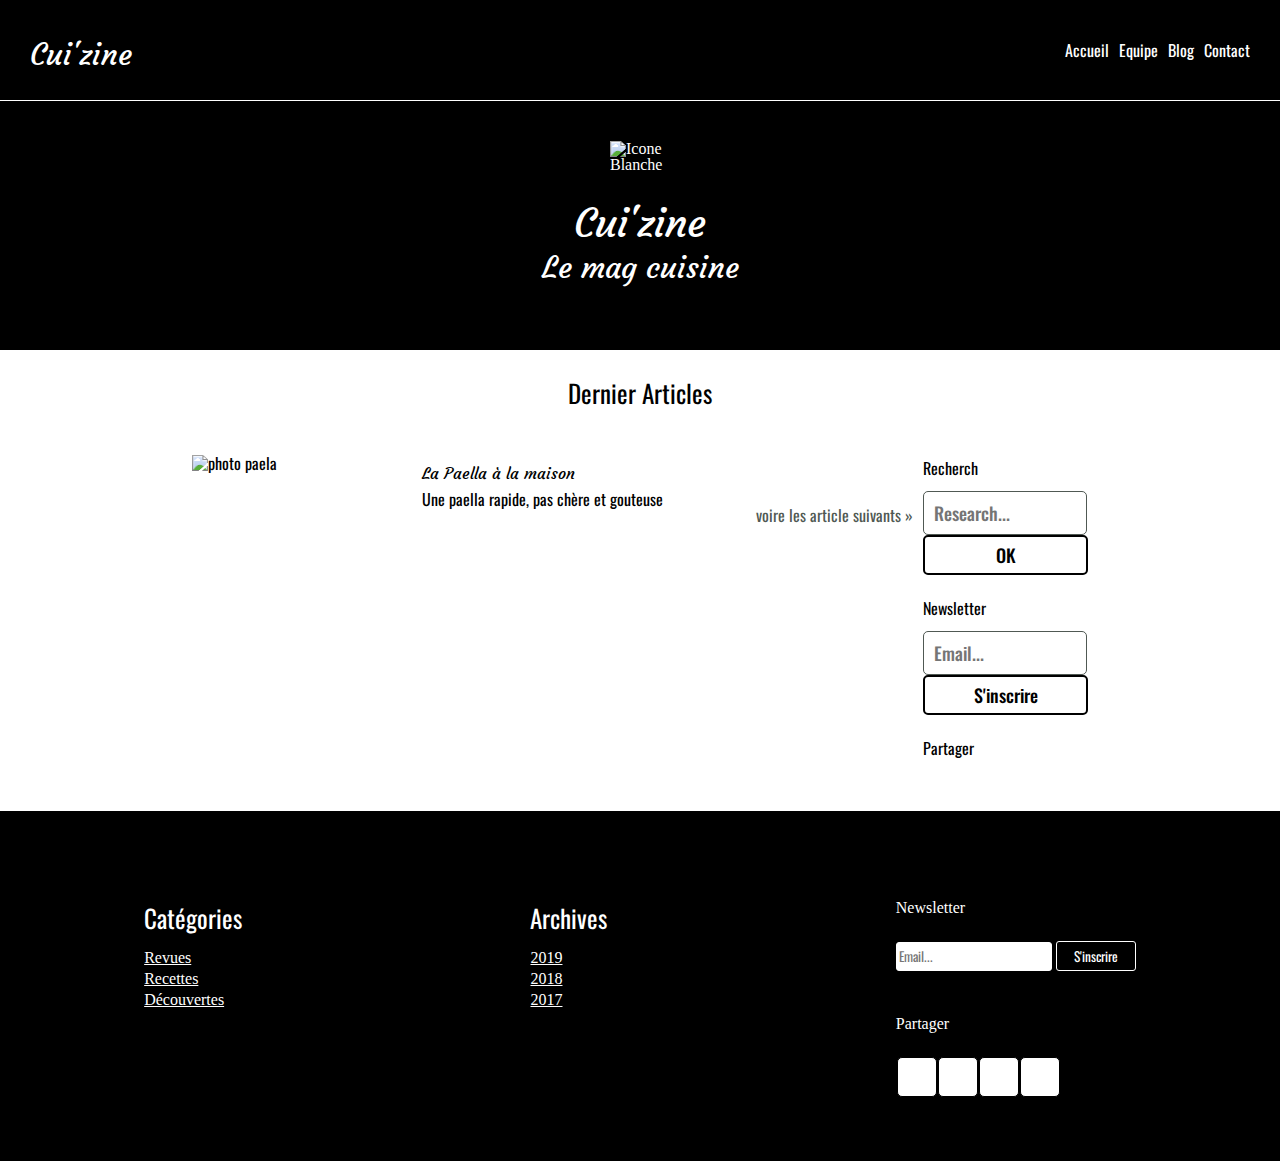
==== pages/bonus.html @ 5709b70f "virst version of the page page-2 called bonus" ====
<!DOCTYPE html>
<html lang="en">

<head>
    <meta charset="UTF-8">
    <meta http-equiv="X-UA-Compatible" content="IE=edge">
    <meta name="viewport" content="width=device-width, initial-scale=1.0">
    <link rel="stylesheet" href="../css/main.css">
    <link rel="stylesheet" href="../css/bonus.css">
    <link rel="preconnect" href="https://fonts.googleapis.com">
    <link rel="preconnect" href="https://fonts.gstatic.com" crossorigin>
    <link href="https://fonts.googleapis.com/css2?family=Courgette&family=Oswald:wght@200;400&display=swap"
        rel="stylesheet">
    <script src="https://kit.fontawesome.com/6752a0213c.js" crossorigin="anonymous"></script>
    <title>Bonus</title>
</head>

<body>
    <header>
        <nav>
            <a href="index.html">
                <h2>Cui'zine</h2>
            </a>
            <img class="burger-menu" src="../img/burger-menu.png">
            <ul class="navbar-header">
                <img class="burger-menu" src="../img/burger-menu.png">
                <ul nav>
                    <li><a href="../pages/index.html">
                            <p>Accueil</p>
                        </a></li>
                    <li><a href="../pages/team.html">
                            <p>Equipe</p>
                        </a></li>
                    <li><a href="../pages/post.html">
                            <p>Blog</p>
                        </a></li>
                    <li><a href="../pages/contact.html">
                            <p>Contact</p>
                        </a></li>
                </ul>
        </nav>
        <img class="logo-header" src="../img/logo_square_white.png" alt="Icone Blanche">
        <h1>Cui'zine</h1>
        <h2>Le mag cuisine</h2>
    </header>
    <main>
        <h4>Dernier Articles</h4>
        <div class="container-bonus">
            <section>

                <article>
                    <img src="../img/recipes/paella/paella-small.jpg" alt="photo paela" class="paella-last">
                    <div>
                        <h5>La Paella à la maison</h5>
                        <p>Une paella rapide, pas chère et gouteuse</p>
                    </div>
                </article>
                <a href="#" class="bonus-link">voire les article suivants »</a>
            </section>
            <aside>
                <div class="research">
                    <h6>Recherch</h6>
                    <input type="research" name="research" id="research" placeholder="Research..." class="enter">
                    <button class="btn-enter">OK</button>
                    <h6>Newsletter</h6>
                    <input type="email" name="email" id="research" placeholder="Email..." class="enter">
                    <button class="btn-enter">S'inscrire</button>
                </div>
                <div class="partager">
                    <h6>Partager</h6>
                    <div class="team-icons">
                        <a href="#"><i class="fa-brands fa-facebook-square icon"></i></a>
                        <a href="#"><i class="fa-brands fa-instagram icon"></i></a>
                        <a href="#"><i class="fa-brands fa-youtube icon"></i></a>
                        <a href="#"><i class="fa-brands fa-twitter icon"></i></a>

                    </div>
                </div>

            </aside>
        </div>
    </main>


    <footer>
        <nav class="footer-nav">
            <h4>Catégories</h4>
            <a href="#">Revues</a>
            <a href="#">Recettes</a>
            <a href="#">Découvertes</a>
        </nav>
        <nav class="footer-nav">
            <h4>Archives</h4>
            <a href="#">2019</a>
            <a href="#">2018</a>
            <a href="#">2017</a>
        </nav>
        <div class="box-contact">
            <h6>Newsletter</h6>
            <div class="mail">
                <input type="text" name="text" id="text-footer" placeholder="Email...">
                <button>S'inscrire</button>
            </div>
            <h6>Partager</h6>
            <nav class="footer-icons">
                <button class="back-icons"><a href="#"><i class="fa-brands fa-facebook-square"></i></a></button>
                <button class="back-icons"><a href="#"><i class="fa-brands fa-instagram"></i></a></button>
                <button class="back-icons"><a href="#"><i class="fa-brands fa-youtube-square"></i></a></button>
                <button class="back-icons"><a href="#"><i class="fa-brands fa-twitter"></i></a></button>
            </nav>
        </div>

    </footer>
</body>

</html>
---- css/main.css ----
/* RESET CSS */

html,
body,
div,
span,
applet,
object,
iframe,
h1,
h2,
h3,
h4,
h5,
h6,
p,
blockquote,
pre,
a,
abbr,
acronym,
address,
big,
cite,
code,
del,
dfn,
em,
img,
ins,
kbd,
q,
s,
samp,
small,
strike,
strong,
sub,
sup,
tt,
var,
b,
u,
i,
center,
dl,
dt,
dd,
ol,
ul,
li,
fieldset,
form,
label,
legend,
table,
caption,
tbody,
tfoot,
thead,
tr,
th,
td,
article,
aside,
canvas,
details,
embed,
figure,
figcaption,
footer,
header,
hgroup,
menu,
nav,
output,
ruby,
section,
summary,
time,
mark,
audio,
video {
    margin: 0;
    padding: 0;
    border: 0;
    font-size: 100%;
    font: inherit;
    vertical-align: baseline;
}

/* HTML5 display-role reset for older browsers */
article,
aside,
details,
figcaption,
figure,
footer,
header,
hgroup,
menu,
nav,
section {
    display: block;
}

body {
    line-height: 1;
}

ol,
ul {
    list-style: none;
}

blockquote,
q {
    quotes: none;
}

blockquote:before,
blockquote:after,
q:before,
q:after {
    content: '';
    content: none;
}

table {
    border-collapse: collapse;
    border-spacing: 0;
}



/* FONTS */
* {
    font-family: 'Courgette', cursive;
    font-family: 'Oswald', sans-serif;
}

h1 {
    font-family: courgette;
    font-size: 40px;
}

h2 {
    font-family: courgette;
    font-size: 20px;
}

h3 {
    font-family: oswald;
    font-size: 25px;
}

h4 {
    font-family: courgette;
    font-size: 25px;
}

h5 {
    font-family: courgette;

}

p {
    font-family: oswald;
}

/* Header */

header {
    color: #ffffff;
    height: 350px;
    background-color: black;


}

header nav {
    display: flex;
    flex-direction: row;
    align-items: center;
    justify-content: space-between;
    border-bottom: solid 1px #ffffff;
    padding: 30px;


}

header nav ul {
    display: flex;
    flex-direction: row;
    gap: 10px;
}

header h1 {
    text-align: center;
    margin-top: 30px;
}

header h2 {
    text-align: center;
    margin-top: 10px;
    font-size: 30px;
}

.burger-menu {
    display: none;
}

.logo-header {
    display: block;
    width: 60px;
    margin-left: auto;
    margin-right: auto;
    margin-top: 40px;

}

header a {
    text-decoration: none;
    color: #ffffff;
}



/* Footer */

footer {
    width: 100%;
    padding: 5% 0 5% 0;
    background-color: #000000;
    display: flex;
    color: white;
    justify-content: space-around;
}

.box-contact {
    display: flex;
    flex-direction: column;
}

.footer-nav {
    display: flex;
    flex-direction: column;
}

footer h4 {
    margin-bottom: 20px;
}

footer nav a {
    margin-bottom: 5px;
    color: #ffffff;
}

.mail input {
    background-color: #ffffff;
    border: 1px solid #ffffff;
    border-radius: 3px;
    width: 150px;
    height: 25px;
    margin-top: 10px;
}

.mail button {
    width: 80px;
    height: 30px;
    background-color: transparent;
    border: 1px solid #ffffff;
    color: #ffffff;
    border-radius: 3px;
    margin: 10px 0 20px 0;
}

.footer-icons {
    display: flex;
}

.footer-icons i {
    font-size: 30px;
    color: black;

}

.back-icons {
    width: 40px;
    height: 40px;
    background-color: #ffffff;
    border: 1px solid black;
    border-radius: 5px;
    margin: 10px 0 0 1px;
}






@media screen and (max-width: 941px) {

    .burger-menu {
        display: block;
    }

    .navbar-header {
        display: none;
    }

    footer {
        width: 100%;
        display: flex;
        flex-direction: column;


    }

    footer .footer-nav {
        display: flex;
        flex-direction: column;
        padding-left: 30px;

    }

    footer .box-contact {
        padding-left: 30px;
    }

    footer .mail {
        margin-bottom: 10px;
        display: flex;
        flex-direction: row;

    }

    footer h6 {
        margin: 0;
    }

    .box-contact input {
        width: 20%;
    }

    .box-contact button {
        width: 15%;
        font-size: 10px;
    }

    .footer-icons .back-icons {

        width: 25px;
        height: 25px;
        background-color: #ffffff;
        border: 1px solid black;
        border-radius: 5px;
        margin: 10px 0 0 1px;
    }

    .back-icons i {
        font-size: 15px;
    }

}

@media screen and (max-width: 768px) {



    /* footer 768  */
    footer {
        width: 100%;
        display: flex;
        flex-direction: column;

    }

    footer .footer-nav {
        display: flex;
        flex-direction: column;
        margin: 10px 0 0 15px;
    }

    footer .box-contact {
        margin: 0 0 80px 15px;
    }

    footer .mail {
        margin-bottom: 10px;
        display: flex;
        flex-direction: row;

    }

    footer h6 {
        margin: 0;
    }

    .box-contact input {
        width: 20%;
    }

    .box-contact button {
        width: 15%;
        font-size: 10px;
    }

    .footer-icons .back-icons {
        width: 25px;
        height: 25px;
        background-color: #ffffff;
        border: 1px solid black;
        border-radius: 5px;
    }

    .back-icons i {
        font-size: 15px;
    }
}
---- css/bonus.css ----
.container-bonus {
    margin: auto;
    display: flex;
    width: 70%;
    justify-content: space-around;
    padding-bottom: 30px;
}

img {
    width: 200px;
}

section {
    padding: 20px 10px 20px 0;
    width: 100%;
}

article {
    display: flex;
    width: 70%;
    gap: 30px;

}

h4 {
    font-family: 'Oswald', sans-serif;
    width: 100%;
    text-align: center;
    margin: 30px 0 30px 0;
}

h5 {
    padding: 10px 0 10px;

}

.bonus-link {

    text-decoration: none;
    color: #505953;
    display: block;
    text-align: right;
}





/* Asaide */


h6 {
    margin: 25px 0 15px 0;
}

.enter {
    display: block;
    width: 150px;
    height: 40px;
    border: solid 1px #505953;
    border-radius: 5px;
    font-weight: 500;
    font-size: 18px;
    padding-left: 10px;
}

.btn-enter {
    display: block;
    width: 165px;
    height: 40px;
    border: solid 2px #000000;
    border-radius: 5px;
    background-color: #ffffff;
    margin-bottom: 20px;
    font-weight: 500;
    font-size: 18px;

}

aside {

    width: 20%;
}

.team-icons {

    display: flex;
    justify-content: flex-start;
    gap: 25px;
    padding: 10px 0 0 10px;

}

.icon {
    font-size: 20px;
    color: #000000;
}
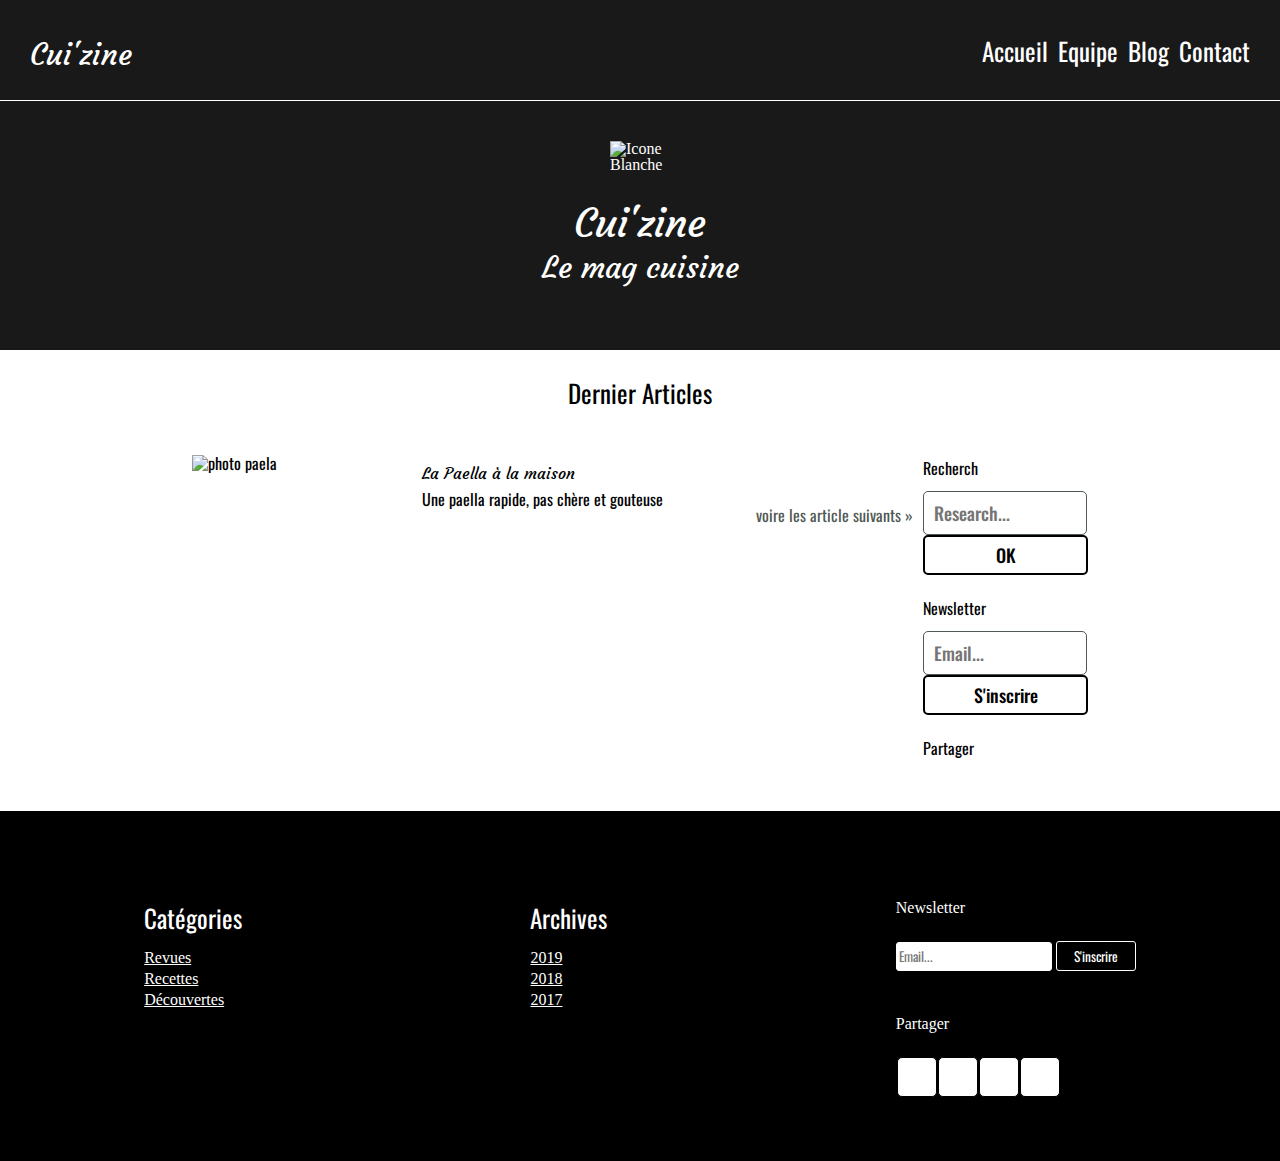
==== commit 5aa8bf7e: "changed header for lucas's pages" ====
--- a/pages/bonus.html
+++ b/pages/bonus.html
@@ -24,18 +24,19 @@
             <img class="burger-menu" src="../img/burger-menu.png">
             <ul class="navbar-header">
                 <img class="burger-menu" src="../img/burger-menu.png">
-                <ul nav>
-                    <li><a href="../pages/index.html">
-                            <p>Accueil</p>
-                        </a></li>
+                <ul nav class="navbar-header">
+                    <img class="burger-menu" src="../img/burger-menu.png">
+                    <a href="../pages/index.html">
+                        <h3>Accueil</h3>
+                    </a></li>
                     <li><a href="../pages/team.html">
-                            <p>Equipe</p>
+                            <h3>Equipe</h3>
                         </a></li>
                     <li><a href="../pages/post.html">
-                            <p>Blog</p>
+                            <h3>Blog</h3>
                         </a></li>
                     <li><a href="../pages/contact.html">
-                            <p>Contact</p>
+                            <h3>Contact</h3>
                         </a></li>
                 </ul>
         </nav>
--- a/css/bonus.css
+++ b/css/bonus.css
@@ -1,3 +1,10 @@
+header {
+    background:
+        linear-gradient(rgba(0, 0, 0, 0.9),
+            rgba(0, 0, 0, 0.9)), url(../img/header.jpg);
+    background-position: center;
+    background-size: 90;
+}
 .container-bonus {
     margin: auto;
     display: flex;
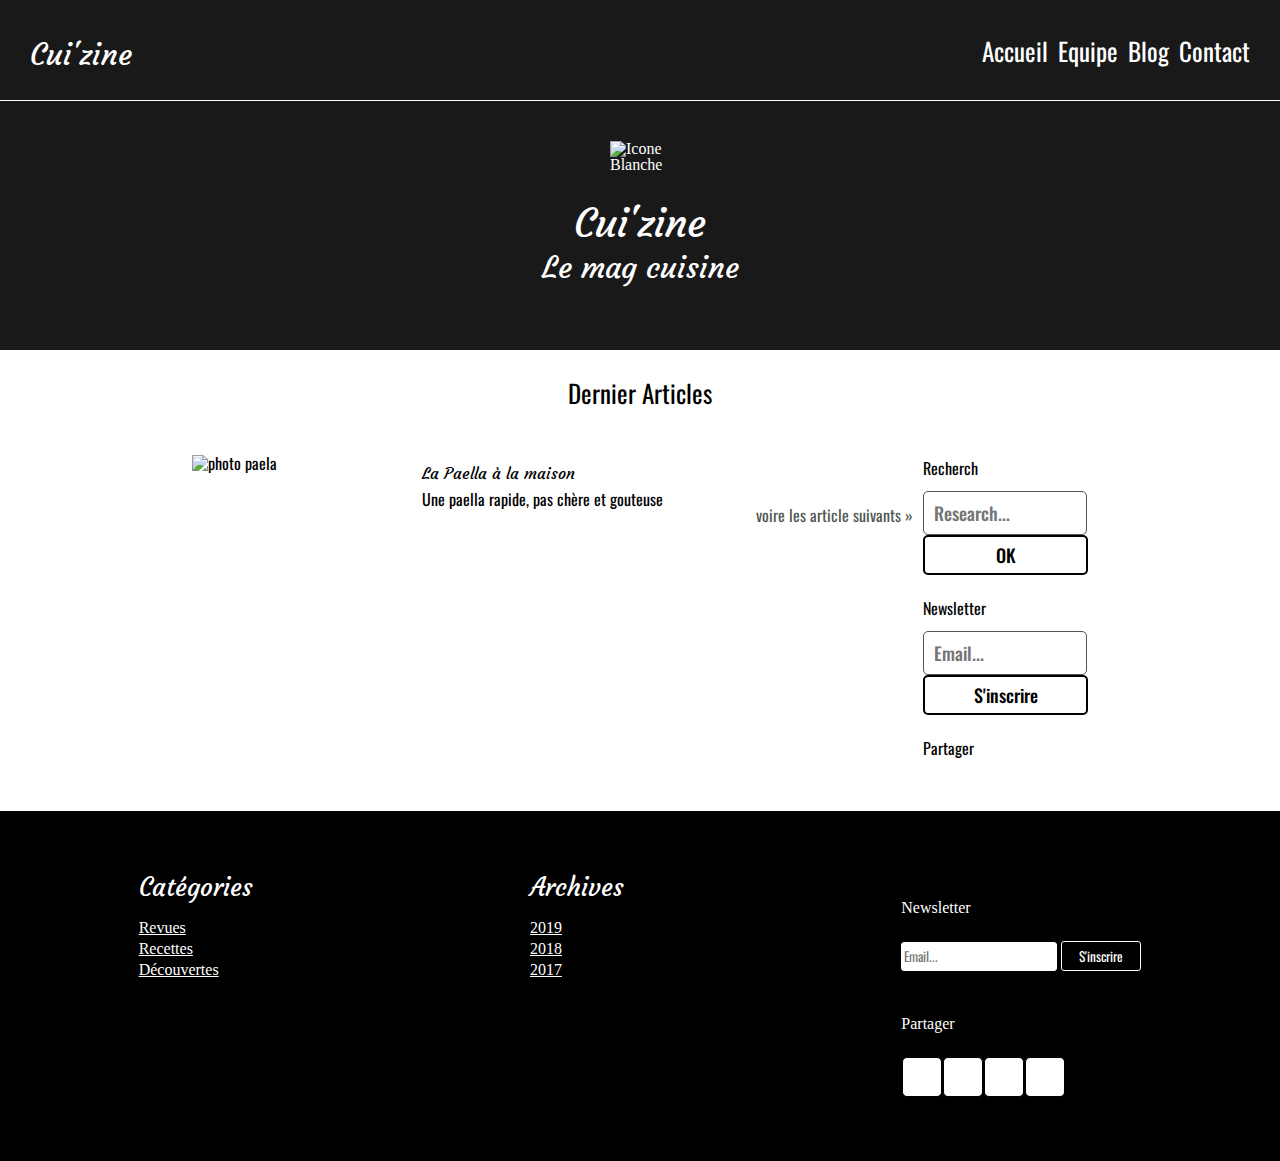
==== commit 7190408a: "page bonus adapted to screen 768px" ====
--- a/pages/bonus.html
+++ b/pages/bonus.html
@@ -45,7 +45,7 @@
         <h2>Le mag cuisine</h2>
     </header>
     <main>
-        <h4>Dernier Articles</h4>
+        <h4 class="titre-bonus">Dernier Articles</h4>
         <div class="container-bonus">
             <section>
 
--- a/css/bonus.css
+++ b/css/bonus.css
@@ -5,6 +5,7 @@
     background-position: center;
     background-size: 90;
 }
+
 .container-bonus {
     margin: auto;
     display: flex;
@@ -13,7 +14,7 @@
     padding-bottom: 30px;
 }
 
-img {
+.paella-last {
     width: 200px;
 }
 
@@ -29,7 +30,7 @@
 
 }
 
-h4 {
+.titre-bonus {
     font-family: 'Oswald', sans-serif;
     width: 100%;
     text-align: center;
@@ -101,4 +102,15 @@
 .icon {
     font-size: 20px;
     color: #000000;
+}
+
+
+@media screen and (max-width:768px) {
+    aside {
+        display: none;
+    }
+
+    article {
+        width: 80%;
+    }
 }